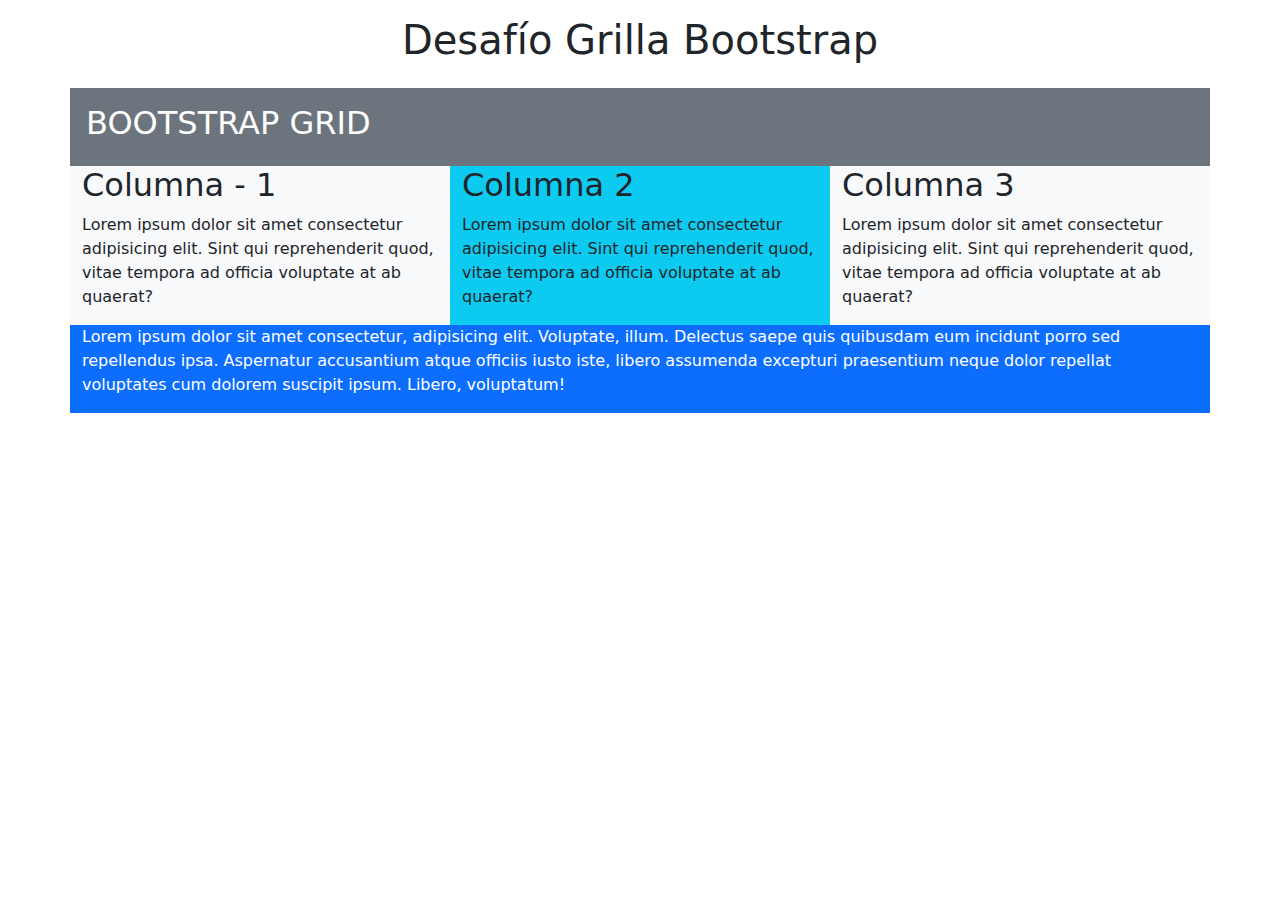
==== pages/desafio.html @ 572c9d7c "primera version de mi proyecto" ====
<!DOCTYPE html>
<html lang="en">
<head>
    <meta charset="UTF-8">
    <meta name="viewport" content="width=device-width, initial-scale=1.0">
    <link href="https://cdn.jsdelivr.net/npm/bootstrap@5.3.3/dist/css/bootstrap.min.css" rel="stylesheet" integrity="sha384-QWTKZyjpPEjISv5WaRU9OFeRpok6YctnYmDr5pNlyT2bRjXh0JMhjY6hW+ALEwIH" crossorigin="anonymous">
    <title>Desafío</title>
</head>
<body>
    <header>
        <h1 class="text-center p-3">Desafío Grilla Bootstrap</h1>
    </header>
    <main class="container">
        <div class="row bg-secondary">
            <h2 class="text-white p-3">
                BOOTSTRAP GRID
            </h2>
        </div>
        <div class="row ">
            <div class="col-12 col-md-6 col-lg-4 bg-light">
                <h2>Columna - 1</h2>
                <p>Lorem ipsum dolor sit amet consectetur adipisicing elit. Sint qui reprehenderit quod, vitae tempora ad officia voluptate at ab quaerat?</p>
            </div>
            <div class="col-12 col-md-6 col-lg-4 bg-info">
                <h2>Columna 2</h2>
                <p>Lorem ipsum dolor sit amet consectetur adipisicing elit. Sint qui reprehenderit quod, vitae tempora ad officia voluptate at ab quaerat?</p>
            </div>
            <div class="col-12 col-md-12 col-lg-4 bg-light">
                <h2>Columna 3</h2>
                <p>Lorem ipsum dolor sit amet consectetur adipisicing elit. Sint qui reprehenderit quod, vitae tempora ad officia voluptate at ab quaerat?</p>
            </div>
        </div>
        <div class="row bg-primary">
            <div class="col-12 ">
                <p class="text-white">Lorem ipsum dolor sit amet consectetur, adipisicing elit. Voluptate, illum. Delectus saepe quis quibusdam eum incidunt porro sed repellendus ipsa. Aspernatur accusantium atque officiis iusto iste, libero assumenda excepturi praesentium neque dolor repellat voluptates cum dolorem suscipit ipsum. Libero, voluptatum!</p>
            </div>
        </div>

    </main>



    <script src="https://cdn.jsdelivr.net/npm/bootstrap@5.3.3/dist/js/bootstrap.bundle.min.js" integrity="sha384-YvpcrYf0tY3lHB60NNkmXc5s9fDVZLESaAA55NDzOxhy9GkcIdslK1eN7N6jIeHz" crossorigin="anonymous"></script>
    
</body>
</html>
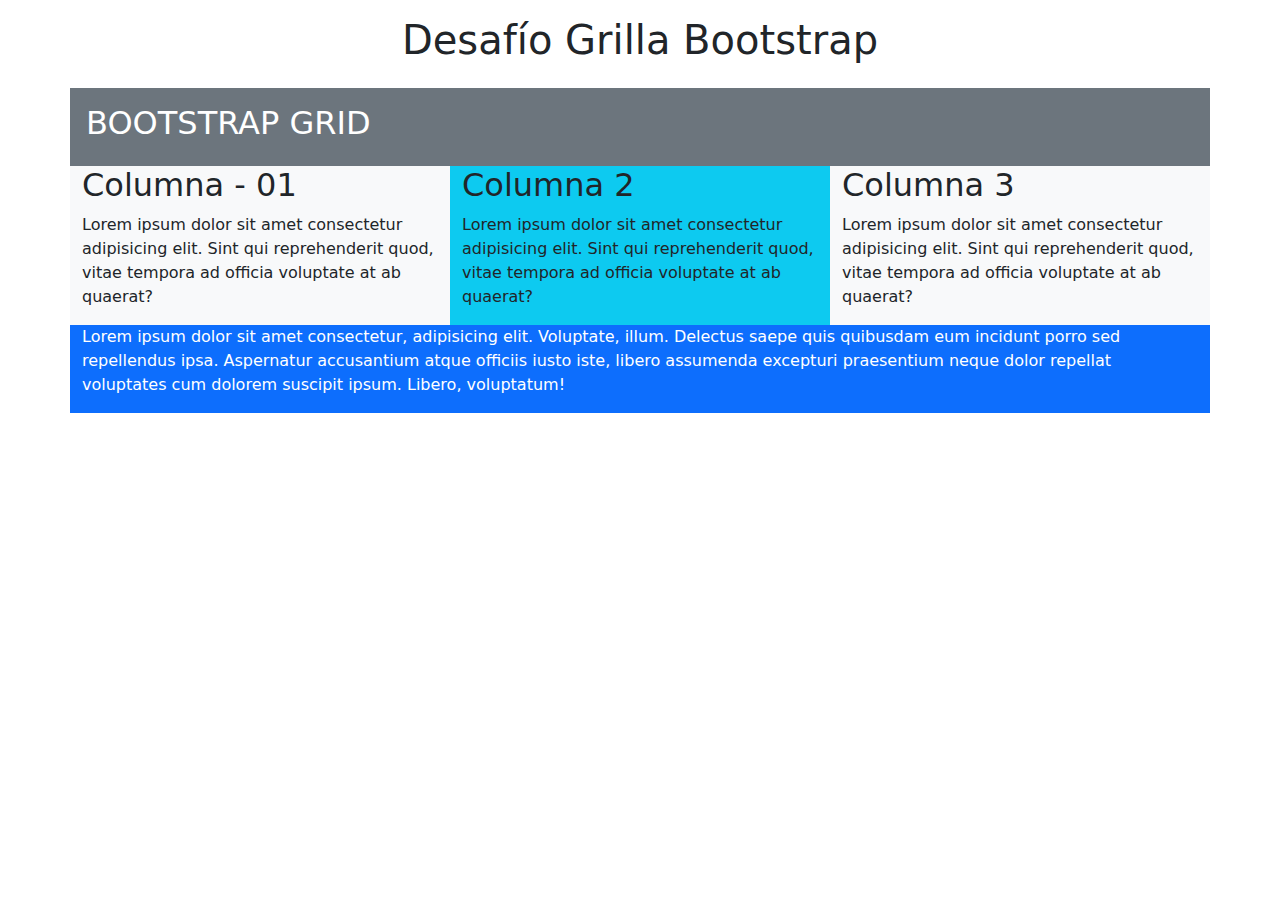
==== commit d47b58de: "agregue un formulario y mas contenido en el index" ====
--- a/pages/desafio.html
+++ b/pages/desafio.html
@@ -18,7 +18,7 @@
         </div>
         <div class="row ">
             <div class="col-12 col-md-6 col-lg-4 bg-light">
-                <h2>Columna - 1</h2>
+                <h2>Columna - 01</h2>
                 <p>Lorem ipsum dolor sit amet consectetur adipisicing elit. Sint qui reprehenderit quod, vitae tempora ad officia voluptate at ab quaerat?</p>
             </div>
             <div class="col-12 col-md-6 col-lg-4 bg-info">
